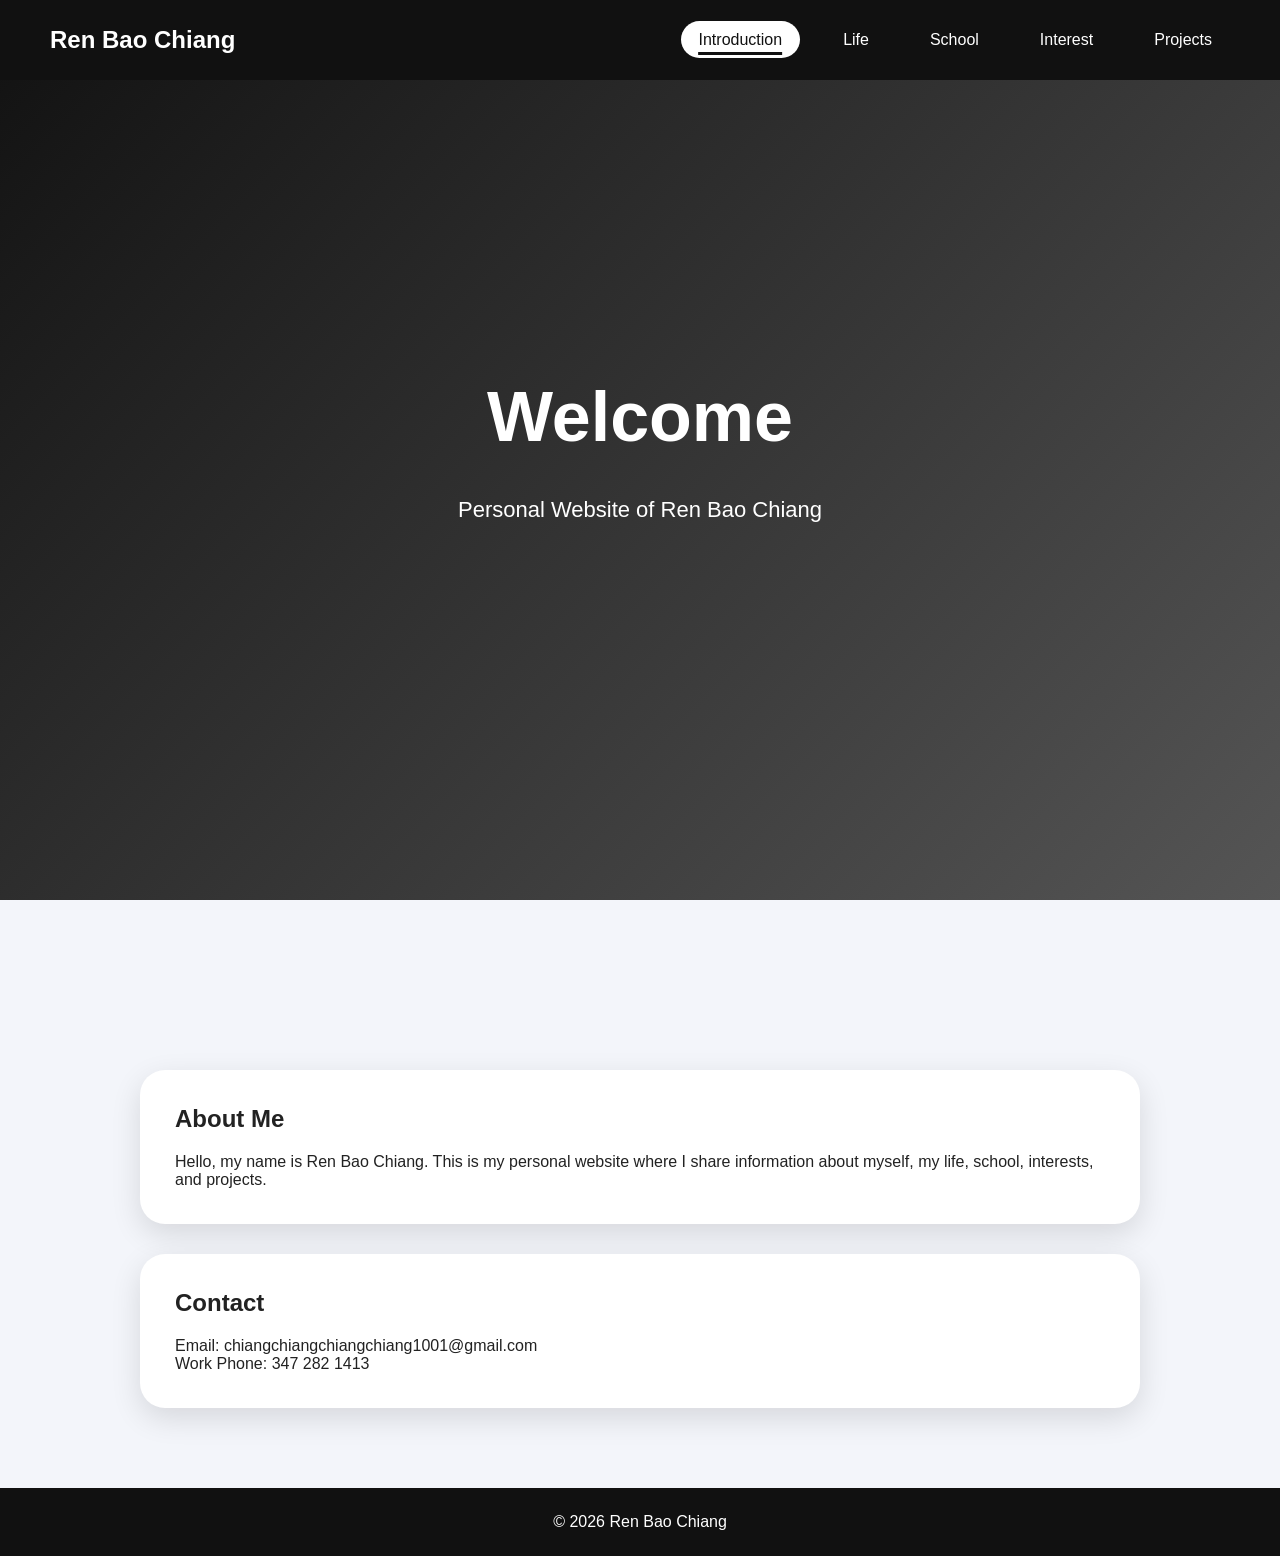
==== index.html @ df2a388d "Update index.html" ====
<!DOCTYPE html>
<html>

<head>

<title>Ren Bao Chiang</title>

<link rel="stylesheet" href="style.css">

</head>


<body>


<nav class="navbar">

<div class="logo">
Ren Bao Chiang
</div>


<ul class="nav-links">

<li>
<a class="active" href="index.html">Introduction</a>
</li>

<li>
<a href="life.html">Life</a>
</li>

<li>
<a href="school.html">School</a>
</li>

<li>
<a href="interest.html">Interest</a>
</li>

<li>
<a href="projects.html">Projects</a>
</li>


</ul>

</nav>



<section class="hero">


<h1>
Welcome
</h1>


<p>
Personal Website of Ren Bao Chiang
</p>


</section>



<div class="container">


<div class="card">

<h2>
About Me
</h2>


<p>
Hello, my name is Ren Bao Chiang.
This is my personal website where I share information about myself,
my life, school, interests, and projects.
</p>


</div>



<div class="card">

<h2>
Contact
</h2>


<p>
Email:
chiangchiangchiangchiang1001@gmail.com
</p>


<p>
Work Phone:
347 282 1413
</p>


</div>



</div>



<footer>

© 2026 Ren Bao Chiang

</footer>


</body>

</html>
---- style.css ----
* {
    margin: 0;
    padding: 0;
    box-sizing: border-box;
}


html {
    scroll-behavior: smooth;
}


body {

    font-family: Arial, Helvetica, sans-serif;

    background: #f3f5fa;

    color: #222;

    animation: fadeIn 0.6s ease;

}



@keyframes fadeIn {

    from {
        opacity:0;
        transform:translateY(20px);
    }

    to {
        opacity:1;
        transform:translateY(0);
    }

}



/* Navigation */


.navbar {

    position: fixed;

    top:0;

    width:100%;

    height:80px;

    background:#111;

    display:flex;

    justify-content:space-between;

    align-items:center;

    padding:0 50px;

    z-index:1000;

}



.logo {

    color:white;

    font-size:24px;

    font-weight:bold;

}



.nav-links {

    display:flex;

    list-style:none;

    gap:25px;

}



.nav-links a {

    color:white;

    text-decoration:none;

    padding:10px 18px;

    border-radius:25px;

    transition:0.3s;

    position:relative;

}



/* underline effect */

.nav-links a::after {

    content:"";

    position:absolute;

    left:50%;

    bottom:3px;

    width:0;

    height:3px;

    background:white;

    transition:.3s;

    transform:translateX(-50%);

}


.nav-links a:hover::after {

    width:70%;

}


.nav-links a:hover {

    transform:translateY(-3px);

}



/* current page */


.nav-links .active {

    background:white;

    color:#111;

}



.nav-links .active::after {

    width:70%;

    background:#111;

}



/* Main content */


.container {

    max-width:1000px;

    margin:auto;

    padding-top:140px;

    padding-bottom:80px;

}



.hero {

    min-height:100vh;

    display:flex;

    flex-direction:column;

    justify-content:center;

    align-items:center;

    text-align:center;

    background:linear-gradient(135deg,#111,#555);

    color:white;

    padding:40px;

}



.hero h1 {

    font-size:70px;

}



.hero p {

    margin-top:20px;

    font-size:22px;

}



.card {

    background:white;

    padding:35px;

    border-radius:25px;

    margin-top:30px;

    box-shadow:0 10px 30px rgba(0,0,0,.12);

    transition:.35s;

}



.card:hover {

    transform:scale(1.06);

    box-shadow:0 20px 45px rgba(0,0,0,.2);

}



h1,h2 {

    margin-bottom:20px;

}


footer {

    background:#111;

    color:white;

    padding:25px;

    text-align:center;

}
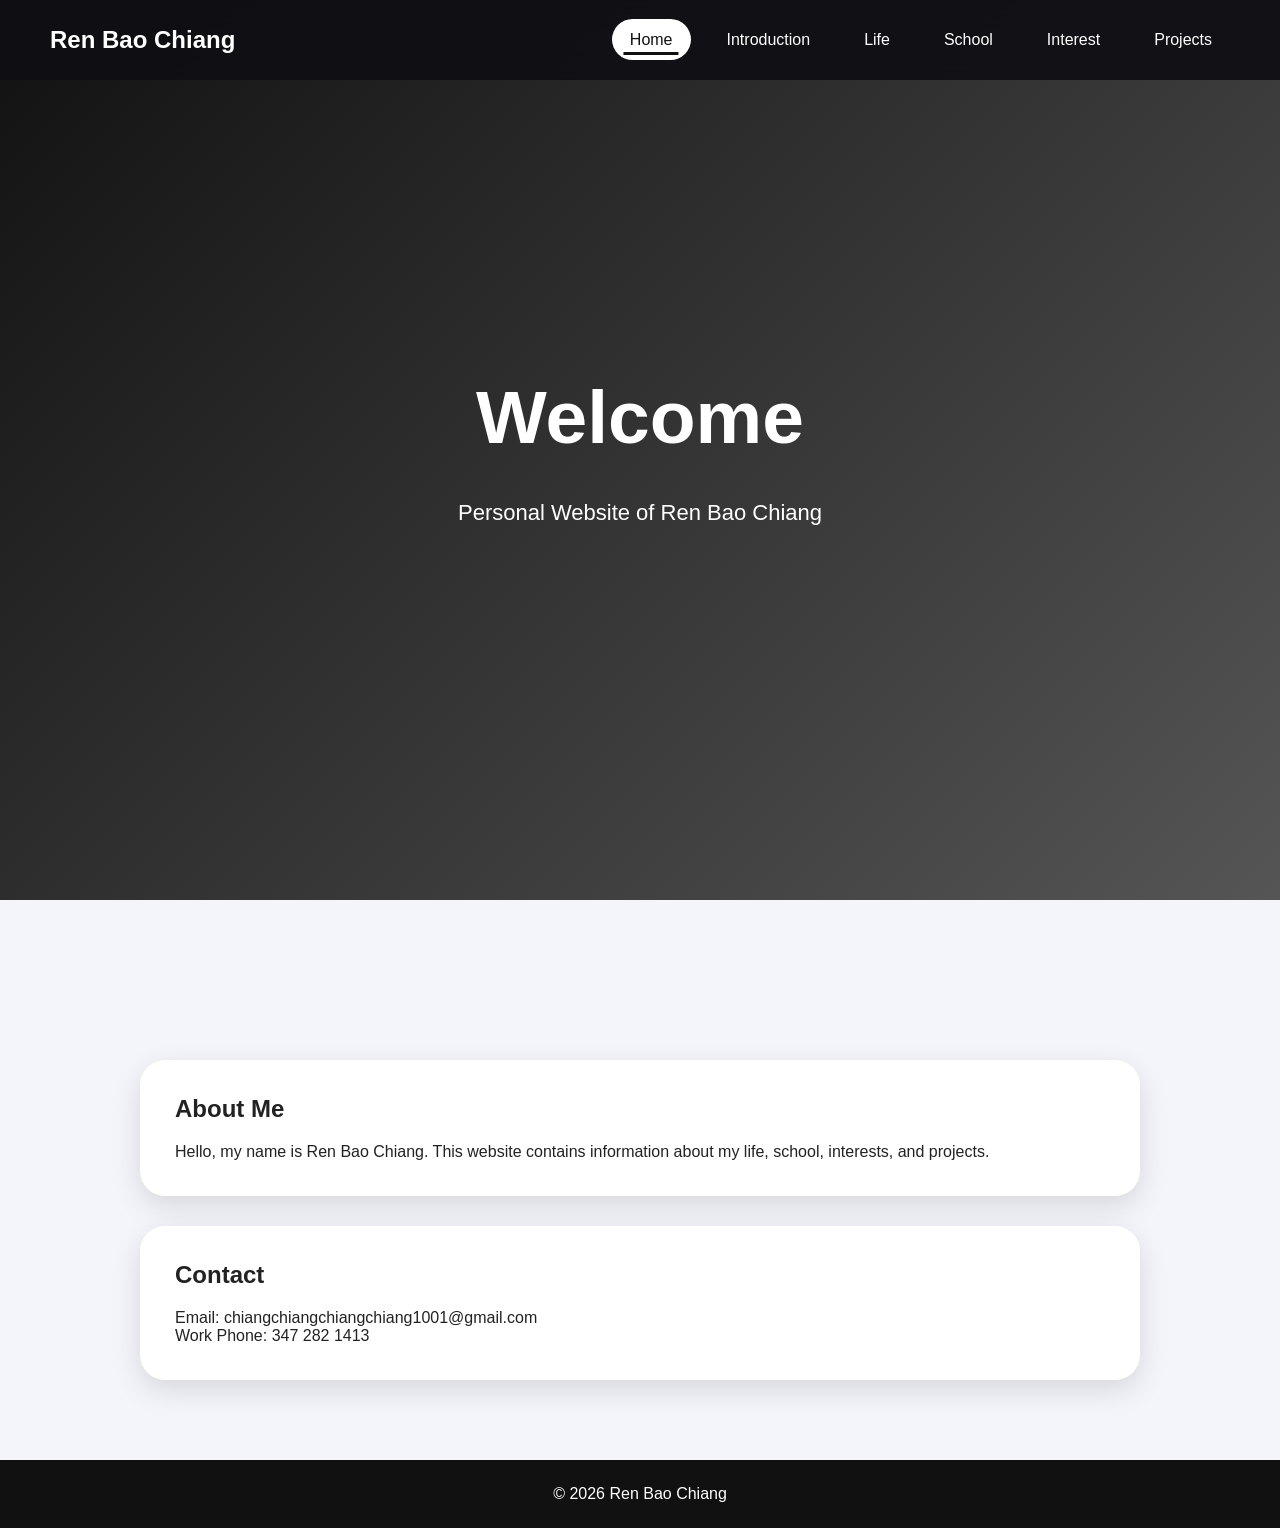
==== commit 6af4a9d6: "Update index.html" ====
--- a/index.html
+++ b/index.html
@@ -15,37 +15,67 @@
 
 <nav class="navbar">
 
+
 <div class="logo">
+
+<a href="index.html">
 Ren Bao Chiang
+</a>
+
 </div>
+
 
 
 <ul class="nav-links">
 
+
 <li>
-<a class="active" href="index.html">Introduction</a>
+<a class="active" href="index.html">
+Home
+</a>
 </li>
 
+
 <li>
-<a href="life.html">Life</a>
+<a href="introduction.html">
+Introduction
+</a>
 </li>
 
+
 <li>
-<a href="school.html">School</a>
+<a href="life.html">
+Life
+</a>
 </li>
 
+
 <li>
-<a href="interest.html">Interest</a>
+<a href="school.html">
+School
+</a>
 </li>
 
+
 <li>
-<a href="projects.html">Projects</a>
+<a href="interest.html">
+Interest
+</a>
+</li>
+
+
+<li>
+<a href="projects.html">
+Projects
+</a>
 </li>
 
 
 </ul>
 
+
 </nav>
+
 
 
 
@@ -71,6 +101,7 @@
 
 <div class="card">
 
+
 <h2>
 About Me
 </h2>
@@ -78,8 +109,8 @@
 
 <p>
 Hello, my name is Ren Bao Chiang.
-This is my personal website where I share information about myself,
-my life, school, interests, and projects.
+This website contains information about my life,
+school, interests, and projects.
 </p>
 
 
@@ -88,6 +119,7 @@
 
 
 <div class="card">
+
 
 <h2>
 Contact
--- a/style.css
+++ b/style.css
@@ -11,20 +11,15 @@
 
 
 body {
-
     font-family: Arial, Helvetica, sans-serif;
-
     background: #f3f5fa;
-
     color: #222;
 
-    animation: fadeIn 0.6s ease;
-
-}
-
-
-
-@keyframes fadeIn {
+    animation: pageFade 0.6s ease;
+}
+
+
+@keyframes pageFade {
 
     from {
         opacity:0;
@@ -40,7 +35,7 @@
 
 
 
-/* Navigation */
+/* NAVIGATION */
 
 
 .navbar {
@@ -48,234 +43,252 @@
     position: fixed;
 
     top:0;
-
     width:100%;
 
     height:80px;
 
+    background:rgba(15,15,20,0.92);
+
+    display:flex;
+
+    justify-content:space-between;
+
+    align-items:center;
+
+    padding:0 50px;
+
+    z-index:1000;
+
+    backdrop-filter:blur(12px);
+
+}
+
+
+
+.logo a {
+
+    color:white;
+
+    text-decoration:none;
+
+    font-size:24px;
+
+    font-weight:bold;
+
+    transition:.3s;
+
+}
+
+
+
+.logo a:hover {
+
+    letter-spacing:2px;
+
+}
+
+
+
+.nav-links {
+
+    display:flex;
+
+    list-style:none;
+
+    gap:18px;
+
+}
+
+
+
+.nav-links a {
+
+    color:white;
+
+    text-decoration:none;
+
+    padding:12px 18px;
+
+    border-radius:25px;
+
+    position:relative;
+
+    transition:.3s;
+
+}
+
+
+
+.nav-links a::after {
+
+    content:"";
+
+    position:absolute;
+
+    bottom:5px;
+
+    left:50%;
+
+    width:0;
+
+    height:3px;
+
+    background:white;
+
+    transform:translateX(-50%);
+
+    transition:.3s;
+
+}
+
+
+
+.nav-links a:hover::after {
+
+    width:70%;
+
+}
+
+
+
+.nav-links a:hover {
+
+    transform:translateY(-4px);
+
+}
+
+
+
+/* CURRENT PAGE */
+
+
+.nav-links .active {
+
+    background:white;
+
+    color:#111;
+
+}
+
+
+
+.nav-links .active::after {
+
     background:#111;
 
+    width:70%;
+
+}
+
+
+
+/* CONTENT */
+
+
+.hero {
+
+    height:100vh;
+
     display:flex;
 
-    justify-content:space-between;
+    flex-direction:column;
+
+    justify-content:center;
 
     align-items:center;
 
-    padding:0 50px;
-
-    z-index:1000;
-
-}
-
-
-
-.logo {
-
-    color:white;
-
-    font-size:24px;
-
-    font-weight:bold;
-
-}
-
-
-
-.nav-links {
-
-    display:flex;
-
-    list-style:none;
-
-    gap:25px;
-
-}
-
-
-
-.nav-links a {
-
-    color:white;
-
-    text-decoration:none;
-
-    padding:10px 18px;
+    text-align:center;
+
+    background:linear-gradient(135deg,#111,#555);
+
+    color:white;
+
+    padding:30px;
+
+}
+
+
+
+.hero h1 {
+
+    font-size:75px;
+
+}
+
+
+
+.hero p {
+
+    font-size:22px;
+
+    margin-top:20px;
+
+}
+
+
+
+.container {
+
+    max-width:1000px;
+
+    margin:auto;
+
+    padding-top:130px;
+
+    padding-bottom:80px;
+
+}
+
+
+
+.card {
+
+    background:white;
+
+    padding:35px;
+
+    margin-top:30px;
 
     border-radius:25px;
 
-    transition:0.3s;
-
-    position:relative;
-
-}
-
-
-
-/* underline effect */
-
-.nav-links a::after {
-
-    content:"";
-
-    position:absolute;
-
-    left:50%;
-
-    bottom:3px;
-
-    width:0;
-
-    height:3px;
-
-    background:white;
-
-    transition:.3s;
-
-    transform:translateX(-50%);
-
-}
-
-
-.nav-links a:hover::after {
-
-    width:70%;
-
-}
-
-
-.nav-links a:hover {
-
-    transform:translateY(-3px);
-
-}
-
-
-
-/* current page */
-
-
-.nav-links .active {
-
-    background:white;
-
-    color:#111;
-
-}
-
-
-
-.nav-links .active::after {
-
-    width:70%;
+    box-shadow:
+
+    0 10px 30px rgba(0,0,0,.12);
+
+    transition:.35s;
+
+}
+
+
+
+.card:hover {
+
+    transform:scale(1.06);
+
+    box-shadow:
+
+    0 25px 50px rgba(0,0,0,.25);
+
+}
+
+
+
+h1,h2 {
+
+    margin-bottom:20px;
+
+}
+
+
+
+footer {
 
     background:#111;
 
-}
-
-
-
-/* Main content */
-
-
-.container {
-
-    max-width:1000px;
-
-    margin:auto;
-
-    padding-top:140px;
-
-    padding-bottom:80px;
-
-}
-
-
-
-.hero {
-
-    min-height:100vh;
-
-    display:flex;
-
-    flex-direction:column;
-
-    justify-content:center;
-
-    align-items:center;
+    color:white;
 
     text-align:center;
 
-    background:linear-gradient(135deg,#111,#555);
-
-    color:white;
-
-    padding:40px;
-
-}
-
-
-
-.hero h1 {
-
-    font-size:70px;
-
-}
-
-
-
-.hero p {
-
-    margin-top:20px;
-
-    font-size:22px;
-
-}
-
-
-
-.card {
-
-    background:white;
-
-    padding:35px;
-
-    border-radius:25px;
-
-    margin-top:30px;
-
-    box-shadow:0 10px 30px rgba(0,0,0,.12);
-
-    transition:.35s;
-
-}
-
-
-
-.card:hover {
-
-    transform:scale(1.06);
-
-    box-shadow:0 20px 45px rgba(0,0,0,.2);
-
-}
-
-
-
-h1,h2 {
-
-    margin-bottom:20px;
-
-}
-
-
-footer {
-
-    background:#111;
-
-    color:white;
-
     padding:25px;
 
-    text-align:center;
-
-}
+}
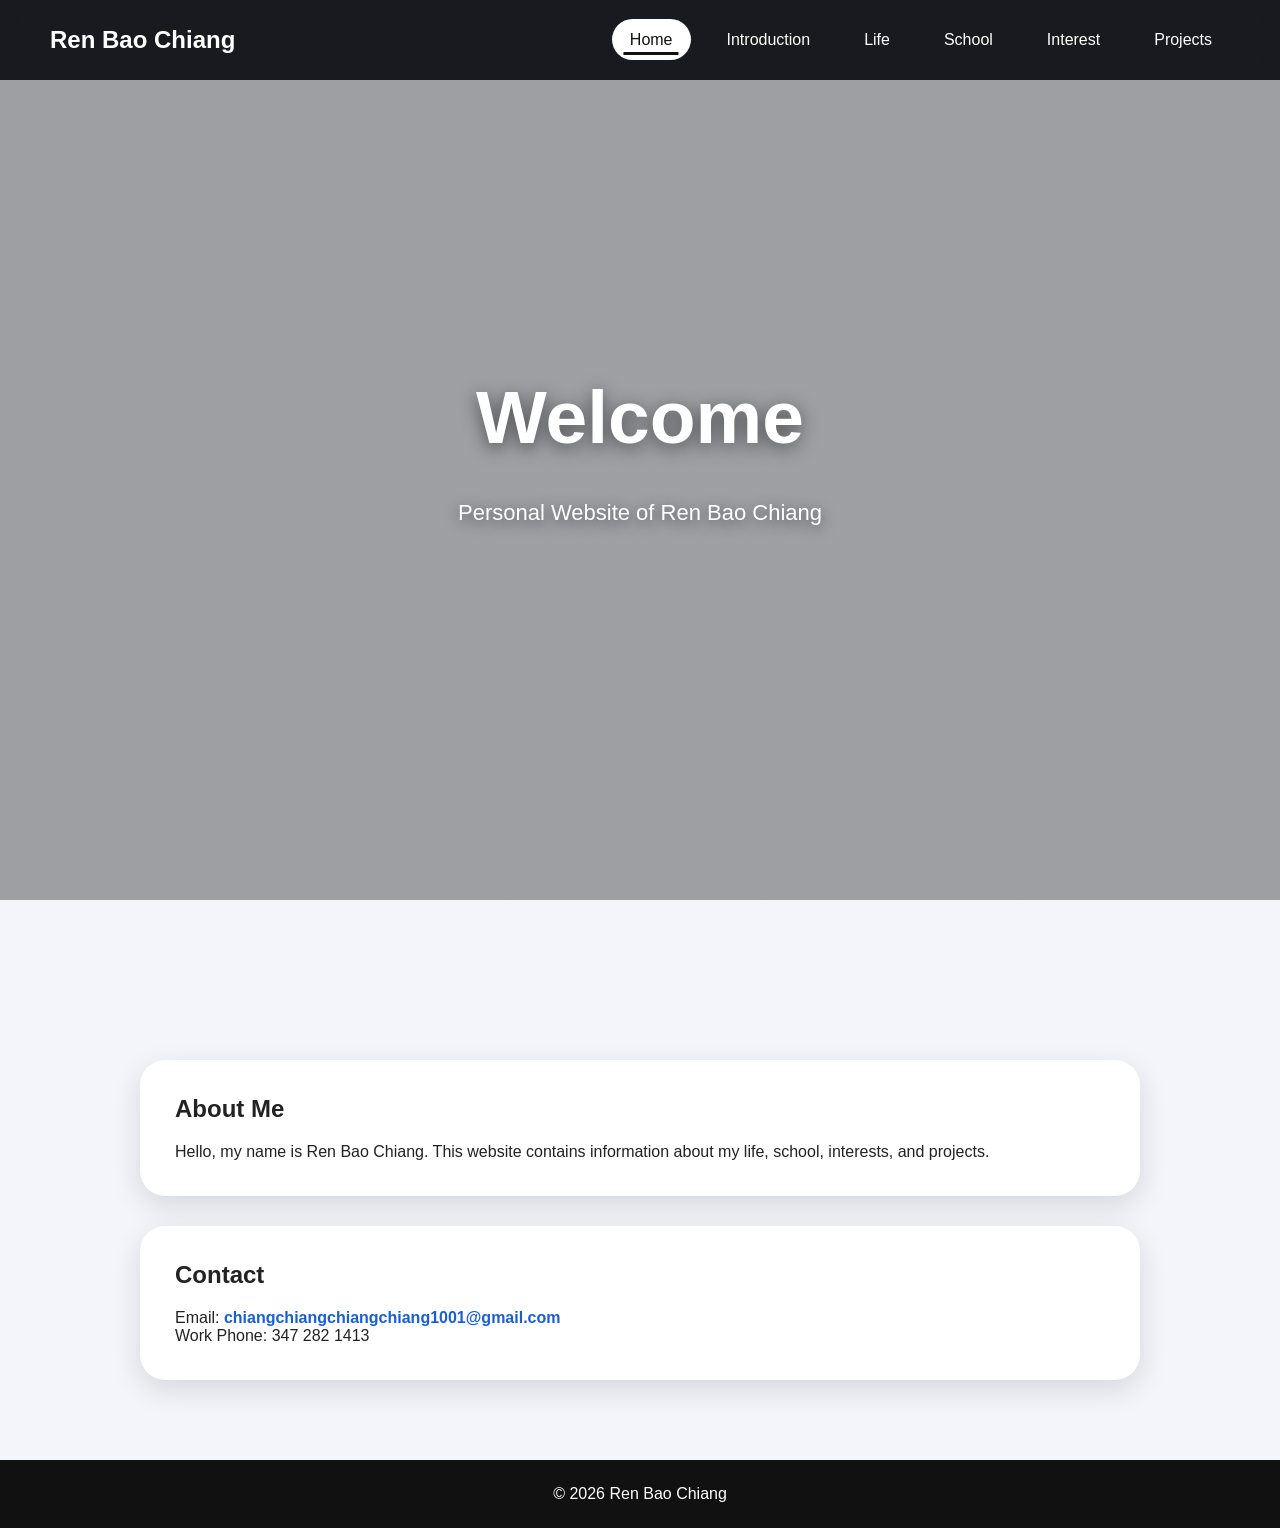
==== commit d05b1629: "Update index.html" ====
--- a/index.html
+++ b/index.html
@@ -10,7 +10,7 @@
 </head>
 
 
-<body>
+<body class="home">
 
 
 <nav class="navbar">
@@ -128,7 +128,9 @@
 
 <p>
 Email:
+<a class="email-link" href="https://mail.google.com/mail/?view=cm&fs=1&to=chiangchiangchiangchiang1001@gmail.com&su=Hello%20Ren%20Bao%20Chiang&body=Hi%20Ren%20Bao%20Chiang," target="_blank">
 chiangchiangchiangchiang1001@gmail.com
+</a>
 </p>
 
 
@@ -148,7 +150,7 @@
 
 <footer>
 
-© 2026 Ren Bao Chiang
+&copy; 2026 Ren Bao Chiang
 
 </footer>
 
--- a/style.css
+++ b/style.css
@@ -208,11 +208,28 @@
 }
 
 
+.home .hero {
+
+    background-image:
+    linear-gradient(rgba(0,0,0,.35), rgba(0,0,0,.35)),
+    url("backgrounder.jpg");
+
+    background-size:cover;
+
+    background-position:center;
+
+    background-repeat:no-repeat;
+
+}
+
+
 
 .hero h1 {
 
     font-size:75px;
 
+    text-shadow:0 4px 18px rgba(0,0,0,.55);
+
 }
 
 
@@ -223,6 +240,8 @@
 
     margin-top:20px;
 
+    text-shadow:0 3px 14px rgba(0,0,0,.55);
+
 }
 
 
@@ -281,6 +300,26 @@
 
 
 
+.email-link {
+
+    color:#1a5fd0;
+
+    font-weight:bold;
+
+    text-decoration:none;
+
+}
+
+
+
+.email-link:hover {
+
+    text-decoration:underline;
+
+}
+
+
+
 footer {
 
     background:#111;
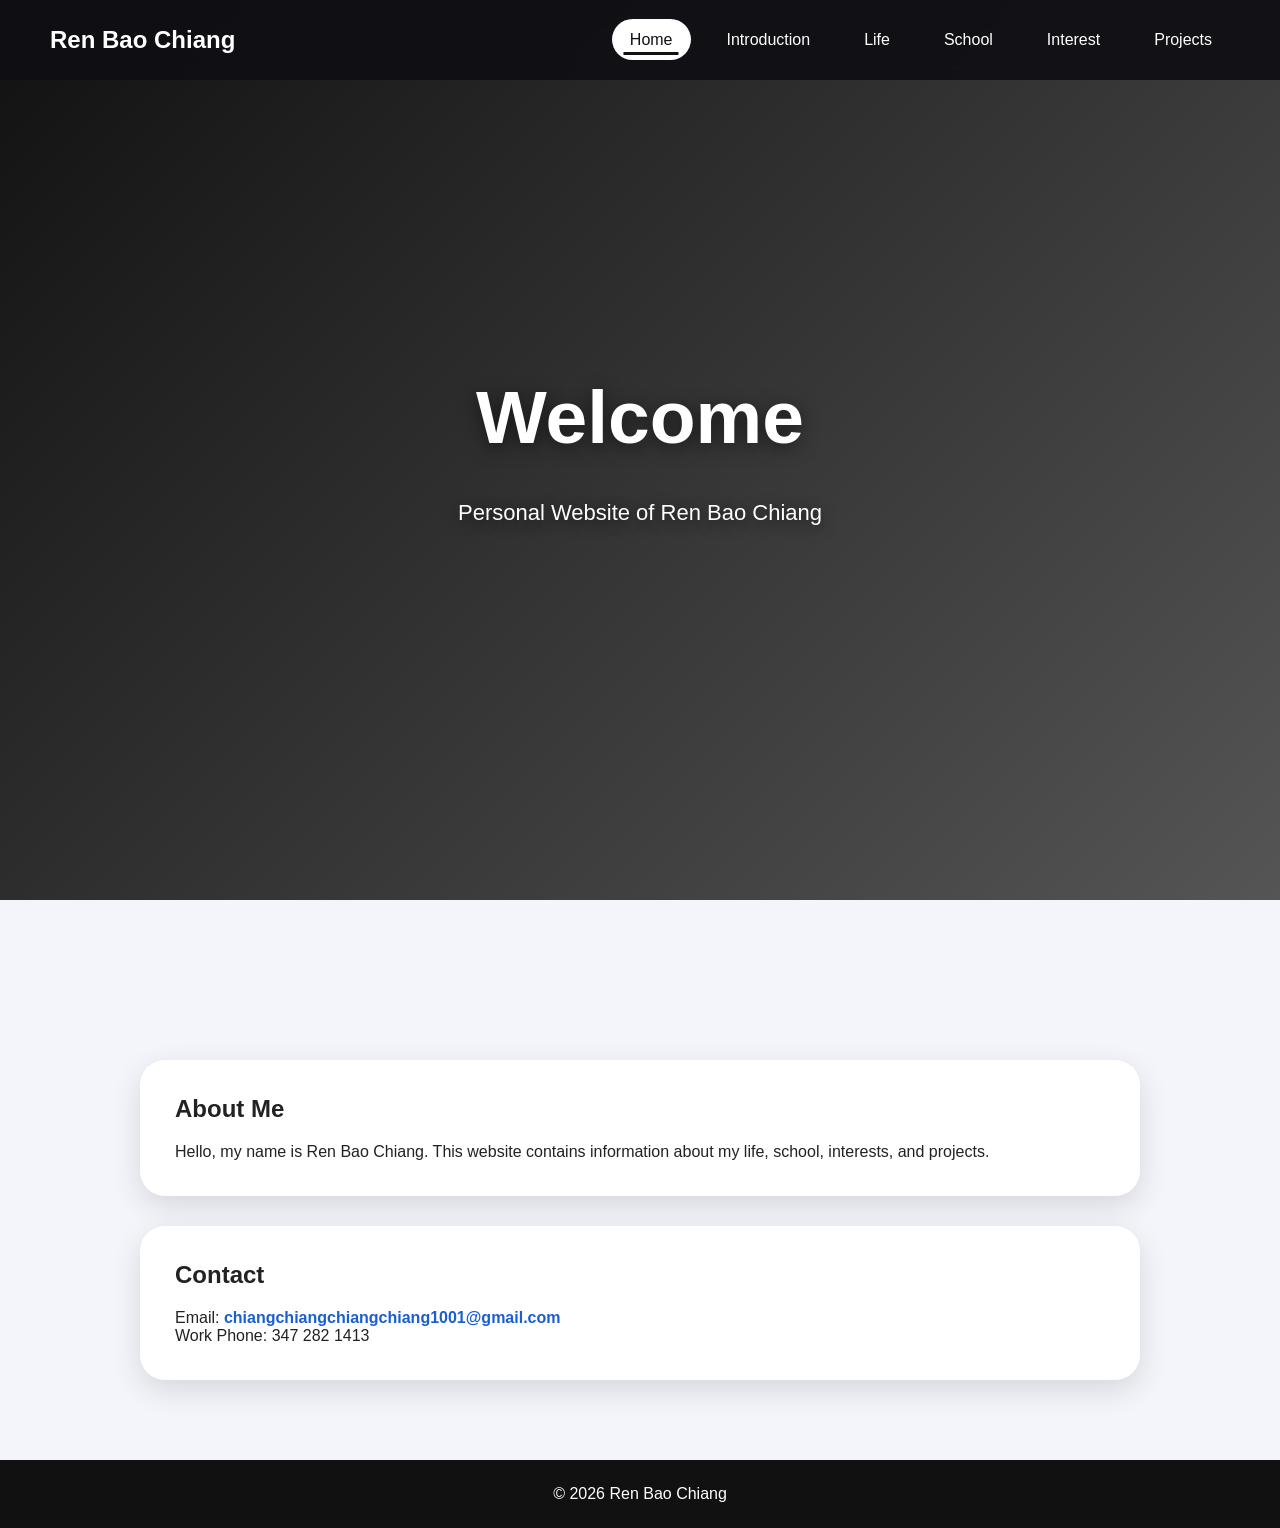
==== commit 226eb493: "Update index.html" ====
--- a/index.html
+++ b/index.html
@@ -1,160 +1,36 @@
 <!DOCTYPE html>
 <html>
-
 <head>
-
 <title>Ren Bao Chiang</title>
-
 <link rel="stylesheet" href="style.css">
-
 </head>
-
-
-<body class="home">
-
-
+<body>
 <nav class="navbar">
-
-
-<div class="logo">
-
-<a href="index.html">
-Ren Bao Chiang
-</a>
-
+<div class="logo"><a href="index.html">Ren Bao Chiang</a></div>
+<ul class="nav-links">
+<li><a class="active" href="index.html">Home</a></li>
+<li><a href="introduction.html">Introduction</a></li>
+<li><a href="life.html">Life</a></li>
+<li><a href="school.html">School</a></li>
+<li><a href="interest.html">Interest</a></li>
+<li><a href="projects.html">Projects</a></li>
+</ul>
+</nav>
+<section class="hero">
+<h1>Welcome</h1>
+<p>Personal Website of Ren Bao Chiang</p>
+</section>
+<div class="container">
+<div class="card">
+<h2>About Me</h2>
+<p>Hello, my name is Ren Bao Chiang. This website contains information about my life, school, interests, and projects.</p>
 </div>
-
-
-
-<ul class="nav-links">
-
-
-<li>
-<a class="active" href="index.html">
-Home
-</a>
-</li>
-
-
-<li>
-<a href="introduction.html">
-Introduction
-</a>
-</li>
-
-
-<li>
-<a href="life.html">
-Life
-</a>
-</li>
-
-
-<li>
-<a href="school.html">
-School
-</a>
-</li>
-
-
-<li>
-<a href="interest.html">
-Interest
-</a>
-</li>
-
-
-<li>
-<a href="projects.html">
-Projects
-</a>
-</li>
-
-
-</ul>
-
-
-</nav>
-
-
-
-
-<section class="hero">
-
-
-<h1>
-Welcome
-</h1>
-
-
-<p>
-Personal Website of Ren Bao Chiang
-</p>
-
-
-</section>
-
-
-
-<div class="container">
-
-
 <div class="card">
-
-
-<h2>
-About Me
-</h2>
-
-
-<p>
-Hello, my name is Ren Bao Chiang.
-This website contains information about my life,
-school, interests, and projects.
-</p>
-
-
+<h2>Contact</h2>
+<p>Email: <a class="email-link" href="https://mail.google.com/mail/?view=cm&fs=1&to=chiangchiangchiangchiang1001@gmail.com&su=Hello%20Ren%20Bao%20Chiang&body=Hi%20Ren%20Bao%20Chiang," target="_blank">chiangchiangchiangchiang1001@gmail.com</a></p>
+<p>Work Phone: 347 282 1413</p>
 </div>
-
-
-
-<div class="card">
-
-
-<h2>
-Contact
-</h2>
-
-
-<p>
-Email:
-<a class="email-link" href="https://mail.google.com/mail/?view=cm&fs=1&to=chiangchiangchiangchiang1001@gmail.com&su=Hello%20Ren%20Bao%20Chiang&body=Hi%20Ren%20Bao%20Chiang," target="_blank">
-chiangchiangchiangchiang1001@gmail.com
-</a>
-</p>
-
-
-<p>
-Work Phone:
-347 282 1413
-</p>
-
-
 </div>
-
-
-
-</div>
-
-
-
-<footer>
-
-&copy; 2026 Ren Bao Chiang
-
-</footer>
-
-
+<footer>&copy; 2026 Ren Bao Chiang</footer>
 </body>
-
 </html>
--- a/style.css
+++ b/style.css
@@ -1,333 +1,25 @@
-* {
-    margin: 0;
-    padding: 0;
-    box-sizing: border-box;
-}
-
-
-html {
-    scroll-behavior: smooth;
-}
-
-
-body {
-    font-family: Arial, Helvetica, sans-serif;
-    background: #f3f5fa;
-    color: #222;
-
-    animation: pageFade 0.6s ease;
-}
-
-
-@keyframes pageFade {
-
-    from {
-        opacity:0;
-        transform:translateY(20px);
-    }
-
-    to {
-        opacity:1;
-        transform:translateY(0);
-    }
-
-}
-
-
-
-/* NAVIGATION */
-
-
-.navbar {
-
-    position: fixed;
-
-    top:0;
-    width:100%;
-
-    height:80px;
-
-    background:rgba(15,15,20,0.92);
-
-    display:flex;
-
-    justify-content:space-between;
-
-    align-items:center;
-
-    padding:0 50px;
-
-    z-index:1000;
-
-    backdrop-filter:blur(12px);
-
-}
-
-
-
-.logo a {
-
-    color:white;
-
-    text-decoration:none;
-
-    font-size:24px;
-
-    font-weight:bold;
-
-    transition:.3s;
-
-}
-
-
-
-.logo a:hover {
-
-    letter-spacing:2px;
-
-}
-
-
-
-.nav-links {
-
-    display:flex;
-
-    list-style:none;
-
-    gap:18px;
-
-}
-
-
-
-.nav-links a {
-
-    color:white;
-
-    text-decoration:none;
-
-    padding:12px 18px;
-
-    border-radius:25px;
-
-    position:relative;
-
-    transition:.3s;
-
-}
-
-
-
-.nav-links a::after {
-
-    content:"";
-
-    position:absolute;
-
-    bottom:5px;
-
-    left:50%;
-
-    width:0;
-
-    height:3px;
-
-    background:white;
-
-    transform:translateX(-50%);
-
-    transition:.3s;
-
-}
-
-
-
-.nav-links a:hover::after {
-
-    width:70%;
-
-}
-
-
-
-.nav-links a:hover {
-
-    transform:translateY(-4px);
-
-}
-
-
-
-/* CURRENT PAGE */
-
-
-.nav-links .active {
-
-    background:white;
-
-    color:#111;
-
-}
-
-
-
-.nav-links .active::after {
-
-    background:#111;
-
-    width:70%;
-
-}
-
-
-
-/* CONTENT */
-
-
-.hero {
-
-    height:100vh;
-
-    display:flex;
-
-    flex-direction:column;
-
-    justify-content:center;
-
-    align-items:center;
-
-    text-align:center;
-
-    background:linear-gradient(135deg,#111,#555);
-
-    color:white;
-
-    padding:30px;
-
-}
-
-
-.home .hero {
-
-    background-image:
-    linear-gradient(rgba(0,0,0,.35), rgba(0,0,0,.35)),
-    url("backgrounder.jpg");
-
-    background-size:cover;
-
-    background-position:center;
-
-    background-repeat:no-repeat;
-
-}
-
-
-
-.hero h1 {
-
-    font-size:75px;
-
-    text-shadow:0 4px 18px rgba(0,0,0,.55);
-
-}
-
-
-
-.hero p {
-
-    font-size:22px;
-
-    margin-top:20px;
-
-    text-shadow:0 3px 14px rgba(0,0,0,.55);
-
-}
-
-
-
-.container {
-
-    max-width:1000px;
-
-    margin:auto;
-
-    padding-top:130px;
-
-    padding-bottom:80px;
-
-}
-
-
-
-.card {
-
-    background:white;
-
-    padding:35px;
-
-    margin-top:30px;
-
-    border-radius:25px;
-
-    box-shadow:
-
-    0 10px 30px rgba(0,0,0,.12);
-
-    transition:.35s;
-
-}
-
-
-
-.card:hover {
-
-    transform:scale(1.06);
-
-    box-shadow:
-
-    0 25px 50px rgba(0,0,0,.25);
-
-}
-
-
-
-h1,h2 {
-
-    margin-bottom:20px;
-
-}
-
-
-
-.email-link {
-
-    color:#1a5fd0;
-
-    font-weight:bold;
-
-    text-decoration:none;
-
-}
-
-
-
-.email-link:hover {
-
-    text-decoration:underline;
-
-}
-
-
-
-footer {
-
-    background:#111;
-
-    color:white;
-
-    text-align:center;
-
-    padding:25px;
-
-}
+*{margin:0;padding:0;box-sizing:border-box}
+html{scroll-behavior:smooth}
+body{font-family:Arial,Helvetica,sans-serif;background:#f3f5fa;color:#222;animation:pageFade .6s ease}
+@keyframes pageFade{from{opacity:0;transform:translateY(20px)}to{opacity:1;transform:translateY(0)}}
+.navbar{position:fixed;top:0;width:100%;height:80px;background:rgba(15,15,20,.92);display:flex;justify-content:space-between;align-items:center;padding:0 50px;z-index:1000;backdrop-filter:blur(12px)}
+.logo a{color:white;text-decoration:none;font-size:24px;font-weight:bold;transition:.3s}
+.logo a:hover{letter-spacing:2px}
+.nav-links{display:flex;list-style:none;gap:18px}
+.nav-links a{color:white;text-decoration:none;padding:12px 18px;border-radius:25px;position:relative;transition:.3s}
+.nav-links a::after{content:"";position:absolute;bottom:5px;left:50%;width:0;height:3px;background:white;transform:translateX(-50%);transition:.3s}
+.nav-links a:hover::after{width:70%}
+.nav-links a:hover{transform:translateY(-4px)}
+.nav-links .active{background:white;color:#111}
+.nav-links .active::after{background:#111;width:70%}
+.hero{height:100vh;display:flex;flex-direction:column;justify-content:center;align-items:center;text-align:center;background:linear-gradient(135deg,#111,#555);color:white;padding:30px}
+.home .hero{background-image:linear-gradient(rgba(0,0,0,.35),rgba(0,0,0,.35)),url("backgrounder.jpeg");background-size:cover;background-position:center;background-repeat:no-repeat}
+.hero h1{font-size:75px;text-shadow:0 4px 18px rgba(0,0,0,.55)}
+.hero p{font-size:22px;margin-top:20px;text-shadow:0 3px 14px rgba(0,0,0,.55)}
+.container{max-width:1000px;margin:auto;padding-top:130px;padding-bottom:80px}
+.card{background:white;padding:35px;margin-top:30px;border-radius:25px;box-shadow:0 10px 30px rgba(0,0,0,.12);transition:.35s}
+.card:hover{transform:scale(1.06);box-shadow:0 25px 50px rgba(0,0,0,.25)}
+h1,h2{margin-bottom:20px}
+.email-link{color:#1a5fd0;font-weight:bold;text-decoration:none}
+.email-link:hover{text-decoration:underline}
+footer{background:#111;color:white;text-align:center;padding:25px}
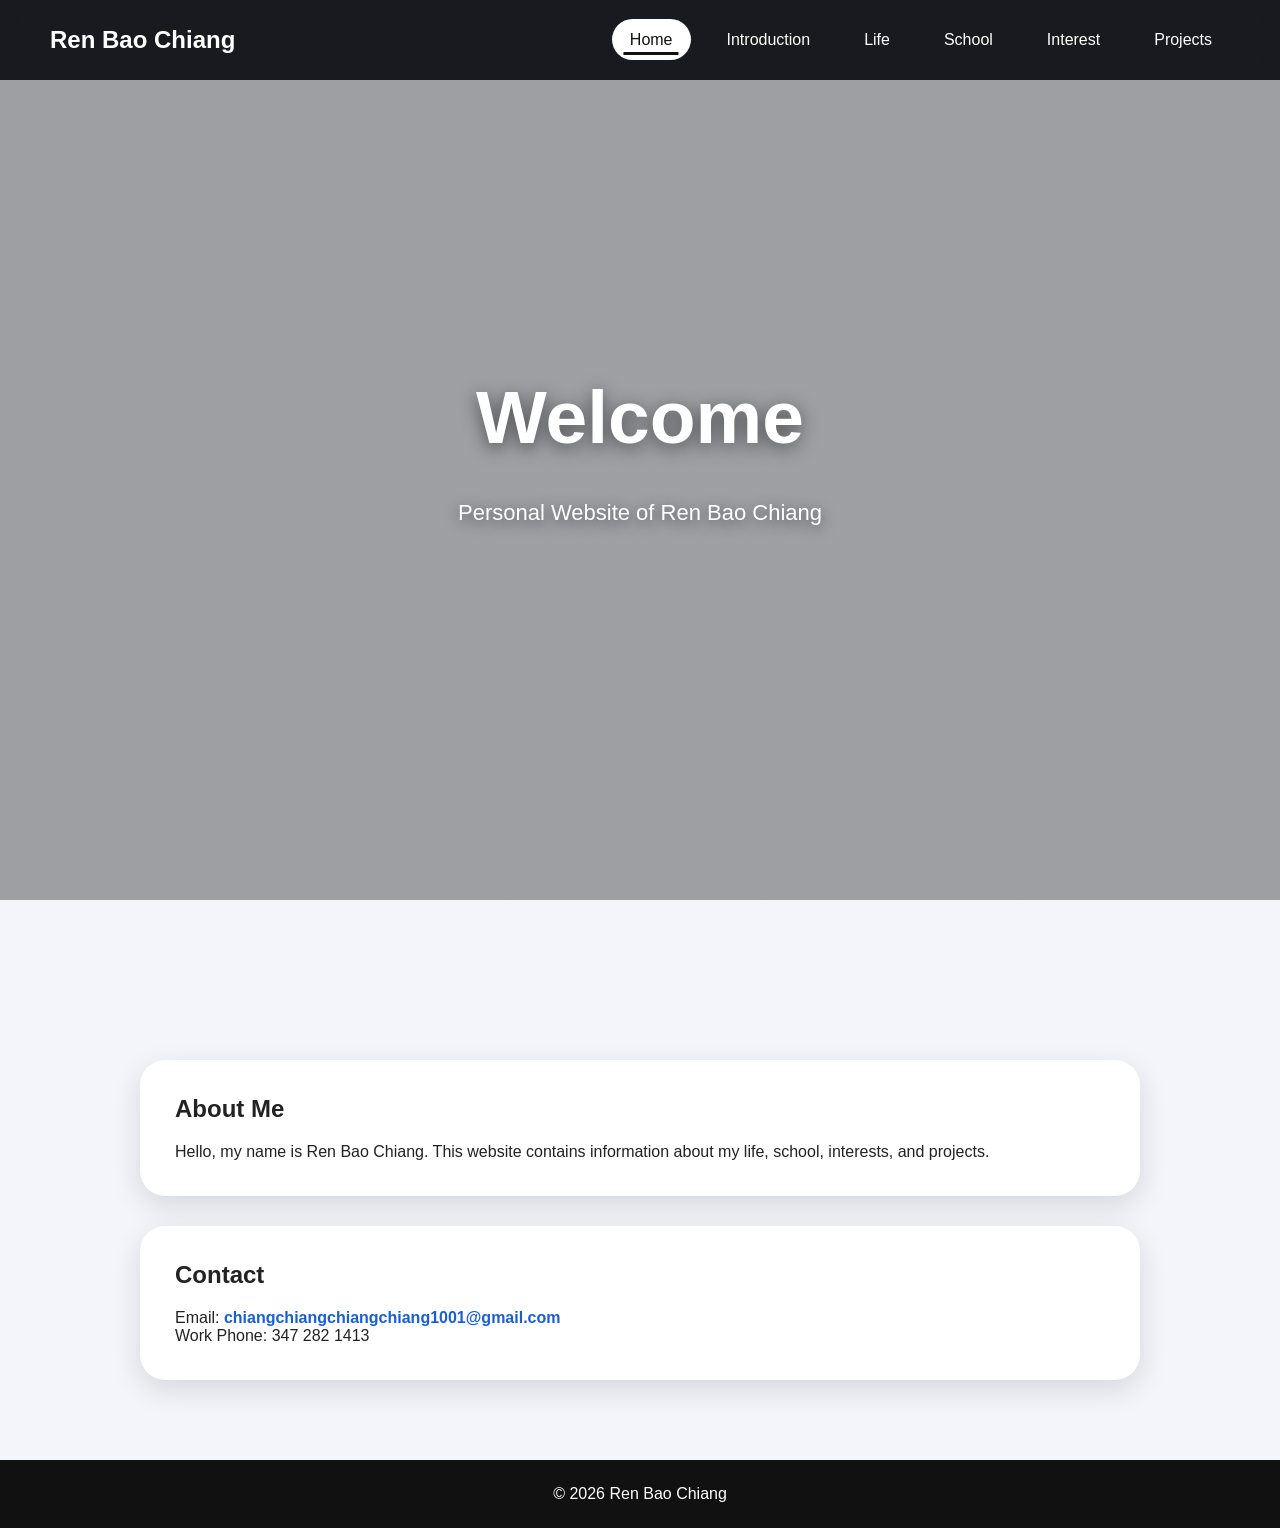
==== commit 22a31196: "Update index.html" ====
--- a/index.html
+++ b/index.html
@@ -1,36 +1,43 @@
 <!DOCTYPE html>
 <html>
 <head>
-<title>Ren Bao Chiang</title>
-<link rel="stylesheet" href="style.css">
+    <title>Ren Bao Chiang</title>
+    <link rel="stylesheet" href="style.css">
 </head>
-<body>
-<nav class="navbar">
-<div class="logo"><a href="index.html">Ren Bao Chiang</a></div>
-<ul class="nav-links">
-<li><a class="active" href="index.html">Home</a></li>
-<li><a href="introduction.html">Introduction</a></li>
-<li><a href="life.html">Life</a></li>
-<li><a href="school.html">School</a></li>
-<li><a href="interest.html">Interest</a></li>
-<li><a href="projects.html">Projects</a></li>
-</ul>
-</nav>
-<section class="hero">
-<h1>Welcome</h1>
-<p>Personal Website of Ren Bao Chiang</p>
-</section>
-<div class="container">
-<div class="card">
-<h2>About Me</h2>
-<p>Hello, my name is Ren Bao Chiang. This website contains information about my life, school, interests, and projects.</p>
-</div>
-<div class="card">
-<h2>Contact</h2>
-<p>Email: <a class="email-link" href="https://mail.google.com/mail/?view=cm&fs=1&to=chiangchiangchiangchiang1001@gmail.com&su=Hello%20Ren%20Bao%20Chiang&body=Hi%20Ren%20Bao%20Chiang," target="_blank">chiangchiangchiangchiang1001@gmail.com</a></p>
-<p>Work Phone: 347 282 1413</p>
-</div>
-</div>
-<footer>&copy; 2026 Ren Bao Chiang</footer>
+<body class="home">
+    <nav class="navbar">
+        <div class="logo">
+            <a href="index.html">Ren Bao Chiang</a>
+        </div>
+
+        <ul class="nav-links">
+            <li><a class="active" href="index.html">Home</a></li>
+            <li><a href="introduction.html">Introduction</a></li>
+            <li><a href="life.html">Life</a></li>
+            <li><a href="school.html">School</a></li>
+            <li><a href="interest.html">Interest</a></li>
+            <li><a href="projects.html">Projects</a></li>
+        </ul>
+    </nav>
+
+    <section class="hero">
+        <h1>Welcome</h1>
+        <p>Personal Website of Ren Bao Chiang</p>
+    </section>
+
+    <div class="container">
+        <div class="card">
+            <h2>About Me</h2>
+            <p>Hello, my name is Ren Bao Chiang. This website contains information about my life, school, interests, and projects.</p>
+        </div>
+
+        <div class="card">
+            <h2>Contact</h2>
+            <p>Email: <a class="email-link" href="https://mail.google.com/mail/?view=cm&fs=1&to=chiangchiangchiangchiang1001@gmail.com&su=Hello%20Ren%20Bao%20Chiang&body=Hi%20Ren%20Bao%20Chiang," target="_blank">chiangchiangchiangchiang1001@gmail.com</a></p>
+            <p>Work Phone: 347 282 1413</p>
+        </div>
+    </div>
+
+    <footer>&copy; 2026 Ren Bao Chiang</footer>
 </body>
 </html>
--- a/style.css
+++ b/style.css
@@ -12,8 +12,7 @@
 .nav-links a:hover{transform:translateY(-4px)}
 .nav-links .active{background:white;color:#111}
 .nav-links .active::after{background:#111;width:70%}
-.hero{height:100vh;display:flex;flex-direction:column;justify-content:center;align-items:center;text-align:center;background:linear-gradient(135deg,#111,#555);color:white;padding:30px}
-.home .hero{background-image:linear-gradient(rgba(0,0,0,.35),rgba(0,0,0,.35)),url("backgrounder.jpeg");background-size:cover;background-position:center;background-repeat:no-repeat}
+.hero{height:100vh;display:flex;flex-direction:column;justify-content:center;align-items:center;text-align:center;background:linear-gradient(rgba(0,0,0,.35),rgba(0,0,0,.35)),url("backgrounder.jpeg") center/cover no-repeat;color:white;padding:30px}
 .hero h1{font-size:75px;text-shadow:0 4px 18px rgba(0,0,0,.55)}
 .hero p{font-size:22px;margin-top:20px;text-shadow:0 3px 14px rgba(0,0,0,.55)}
 .container{max-width:1000px;margin:auto;padding-top:130px;padding-bottom:80px}
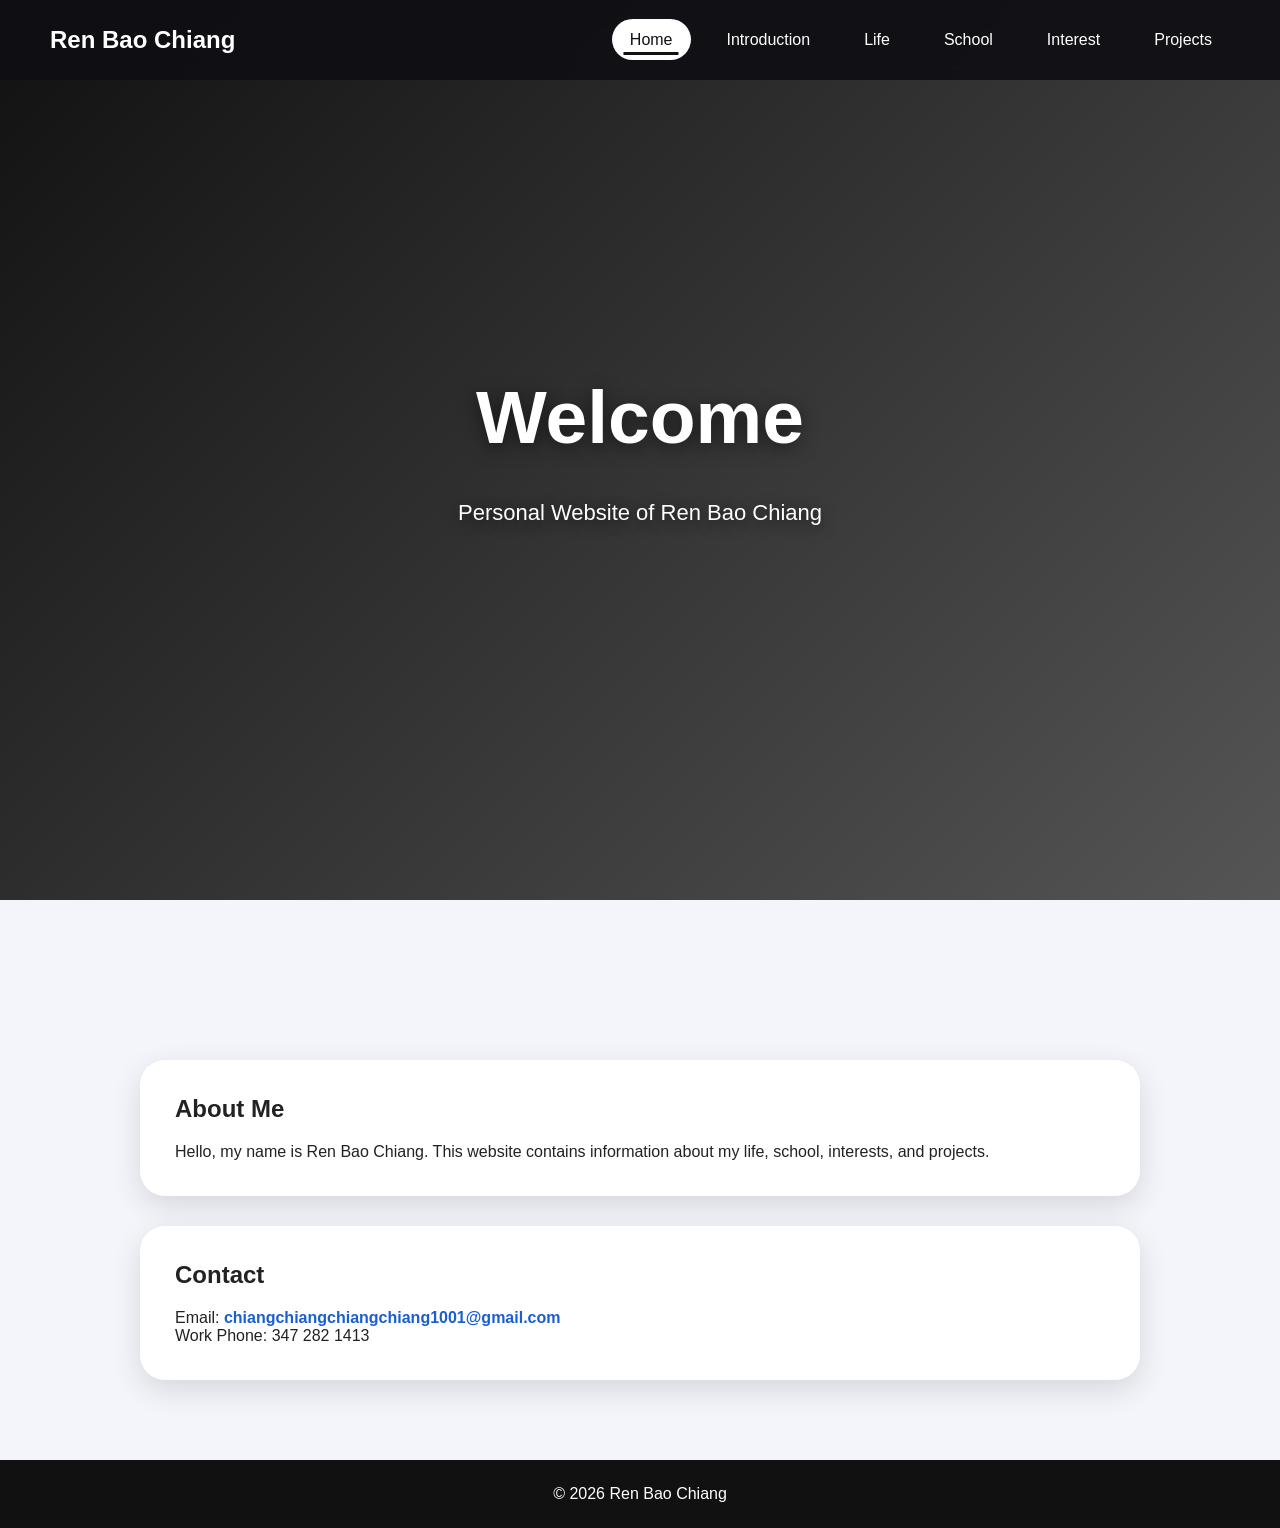
==== commit aa3261ce: "Update index.html" ====
--- a/index.html
+++ b/index.html
@@ -4,12 +4,9 @@
     <title>Ren Bao Chiang</title>
     <link rel="stylesheet" href="style.css">
 </head>
-<body class="home">
+<body>
     <nav class="navbar">
-        <div class="logo">
-            <a href="index.html">Ren Bao Chiang</a>
-        </div>
-
+        <div class="logo"><a href="index.html">Ren Bao Chiang</a></div>
         <ul class="nav-links">
             <li><a class="active" href="index.html">Home</a></li>
             <li><a href="introduction.html">Introduction</a></li>
@@ -20,7 +17,7 @@
         </ul>
     </nav>
 
-    <section class="hero">
+    <section class="hero home-hero">
         <h1>Welcome</h1>
         <p>Personal Website of Ren Bao Chiang</p>
     </section>
--- a/style.css
+++ b/style.css
@@ -1,24 +1,172 @@
-*{margin:0;padding:0;box-sizing:border-box}
-html{scroll-behavior:smooth}
-body{font-family:Arial,Helvetica,sans-serif;background:#f3f5fa;color:#222;animation:pageFade .6s ease}
-@keyframes pageFade{from{opacity:0;transform:translateY(20px)}to{opacity:1;transform:translateY(0)}}
-.navbar{position:fixed;top:0;width:100%;height:80px;background:rgba(15,15,20,.92);display:flex;justify-content:space-between;align-items:center;padding:0 50px;z-index:1000;backdrop-filter:blur(12px)}
-.logo a{color:white;text-decoration:none;font-size:24px;font-weight:bold;transition:.3s}
-.logo a:hover{letter-spacing:2px}
-.nav-links{display:flex;list-style:none;gap:18px}
-.nav-links a{color:white;text-decoration:none;padding:12px 18px;border-radius:25px;position:relative;transition:.3s}
-.nav-links a::after{content:"";position:absolute;bottom:5px;left:50%;width:0;height:3px;background:white;transform:translateX(-50%);transition:.3s}
-.nav-links a:hover::after{width:70%}
-.nav-links a:hover{transform:translateY(-4px)}
-.nav-links .active{background:white;color:#111}
-.nav-links .active::after{background:#111;width:70%}
-.hero{height:100vh;display:flex;flex-direction:column;justify-content:center;align-items:center;text-align:center;background:linear-gradient(rgba(0,0,0,.35),rgba(0,0,0,.35)),url("backgrounder.jpeg") center/cover no-repeat;color:white;padding:30px}
-.hero h1{font-size:75px;text-shadow:0 4px 18px rgba(0,0,0,.55)}
-.hero p{font-size:22px;margin-top:20px;text-shadow:0 3px 14px rgba(0,0,0,.55)}
-.container{max-width:1000px;margin:auto;padding-top:130px;padding-bottom:80px}
-.card{background:white;padding:35px;margin-top:30px;border-radius:25px;box-shadow:0 10px 30px rgba(0,0,0,.12);transition:.35s}
-.card:hover{transform:scale(1.06);box-shadow:0 25px 50px rgba(0,0,0,.25)}
-h1,h2{margin-bottom:20px}
-.email-link{color:#1a5fd0;font-weight:bold;text-decoration:none}
-.email-link:hover{text-decoration:underline}
-footer{background:#111;color:white;text-align:center;padding:25px}
+* {
+    margin: 0;
+    padding: 0;
+    box-sizing: border-box;
+}
+
+html {
+    scroll-behavior: smooth;
+}
+
+body {
+    font-family: Arial, Helvetica, sans-serif;
+    background: #f3f5fa;
+    color: #222;
+    animation: pageFade 0.6s ease;
+}
+
+@keyframes pageFade {
+    from {
+        opacity: 0;
+        transform: translateY(20px);
+    }
+
+    to {
+        opacity: 1;
+        transform: translateY(0);
+    }
+}
+
+.navbar {
+    position: fixed;
+    top: 0;
+    width: 100%;
+    height: 80px;
+    background: rgba(15, 15, 20, 0.92);
+    display: flex;
+    justify-content: space-between;
+    align-items: center;
+    padding: 0 50px;
+    z-index: 1000;
+    backdrop-filter: blur(12px);
+}
+
+.logo a {
+    color: white;
+    text-decoration: none;
+    font-size: 24px;
+    font-weight: bold;
+    transition: 0.3s;
+}
+
+.logo a:hover {
+    letter-spacing: 2px;
+}
+
+.nav-links {
+    display: flex;
+    list-style: none;
+    gap: 18px;
+}
+
+.nav-links a {
+    color: white;
+    text-decoration: none;
+    padding: 12px 18px;
+    border-radius: 25px;
+    position: relative;
+    transition: 0.3s;
+}
+
+.nav-links a::after {
+    content: "";
+    position: absolute;
+    bottom: 5px;
+    left: 50%;
+    width: 0;
+    height: 3px;
+    background: white;
+    transform: translateX(-50%);
+    transition: 0.3s;
+}
+
+.nav-links a:hover::after {
+    width: 70%;
+}
+
+.nav-links a:hover {
+    transform: translateY(-4px);
+}
+
+.nav-links .active {
+    background: white;
+    color: #111;
+}
+
+.nav-links .active::after {
+    background: #111;
+    width: 70%;
+}
+
+.hero {
+    height: 100vh;
+    display: flex;
+    flex-direction: column;
+    justify-content: center;
+    align-items: center;
+    text-align: center;
+    background: linear-gradient(135deg, #111, #555);
+    color: white;
+    padding: 30px;
+}
+
+.home .hero {
+    background-image: linear-gradient(rgba(0, 0, 0, 0.35), rgba(0, 0, 0, 0.35)), url("backgrounder.jpeg");
+    background-size: cover;
+    background-position: center;
+    background-repeat: no-repeat;
+}
+
+.hero h1 {
+    font-size: 75px;
+    text-shadow: 0 4px 18px rgba(0, 0, 0, 0.55);
+}
+
+.hero p {
+    font-size: 22px;
+    margin-top: 20px;
+    text-shadow: 0 3px 14px rgba(0, 0, 0, 0.55);
+}
+
+.container {
+    max-width: 1000px;
+    margin: auto;
+    padding-top: 130px;
+    padding-bottom: 80px;
+}
+
+.card {
+    background: white;
+    padding: 35px;
+    margin-top: 30px;
+    border-radius: 25px;
+    box-shadow: 0 10px 30px rgba(0, 0, 0, 0.12);
+    transition: 0.35s;
+}
+
+.card:hover {
+    transform: scale(1.06);
+    box-shadow: 0 25px 50px rgba(0, 0, 0, 0.25);
+}
+
+h1,
+h2 {
+    margin-bottom: 20px;
+}
+
+.email-link {
+    color: #1a5fd0;
+    font-weight: bold;
+    text-decoration: none;
+}
+
+.email-link:hover {
+    text-decoration: underline;
+}
+
+footer {
+    background: #111;
+    color: white;
+    text-align: center;
+    padding: 25px;
+}
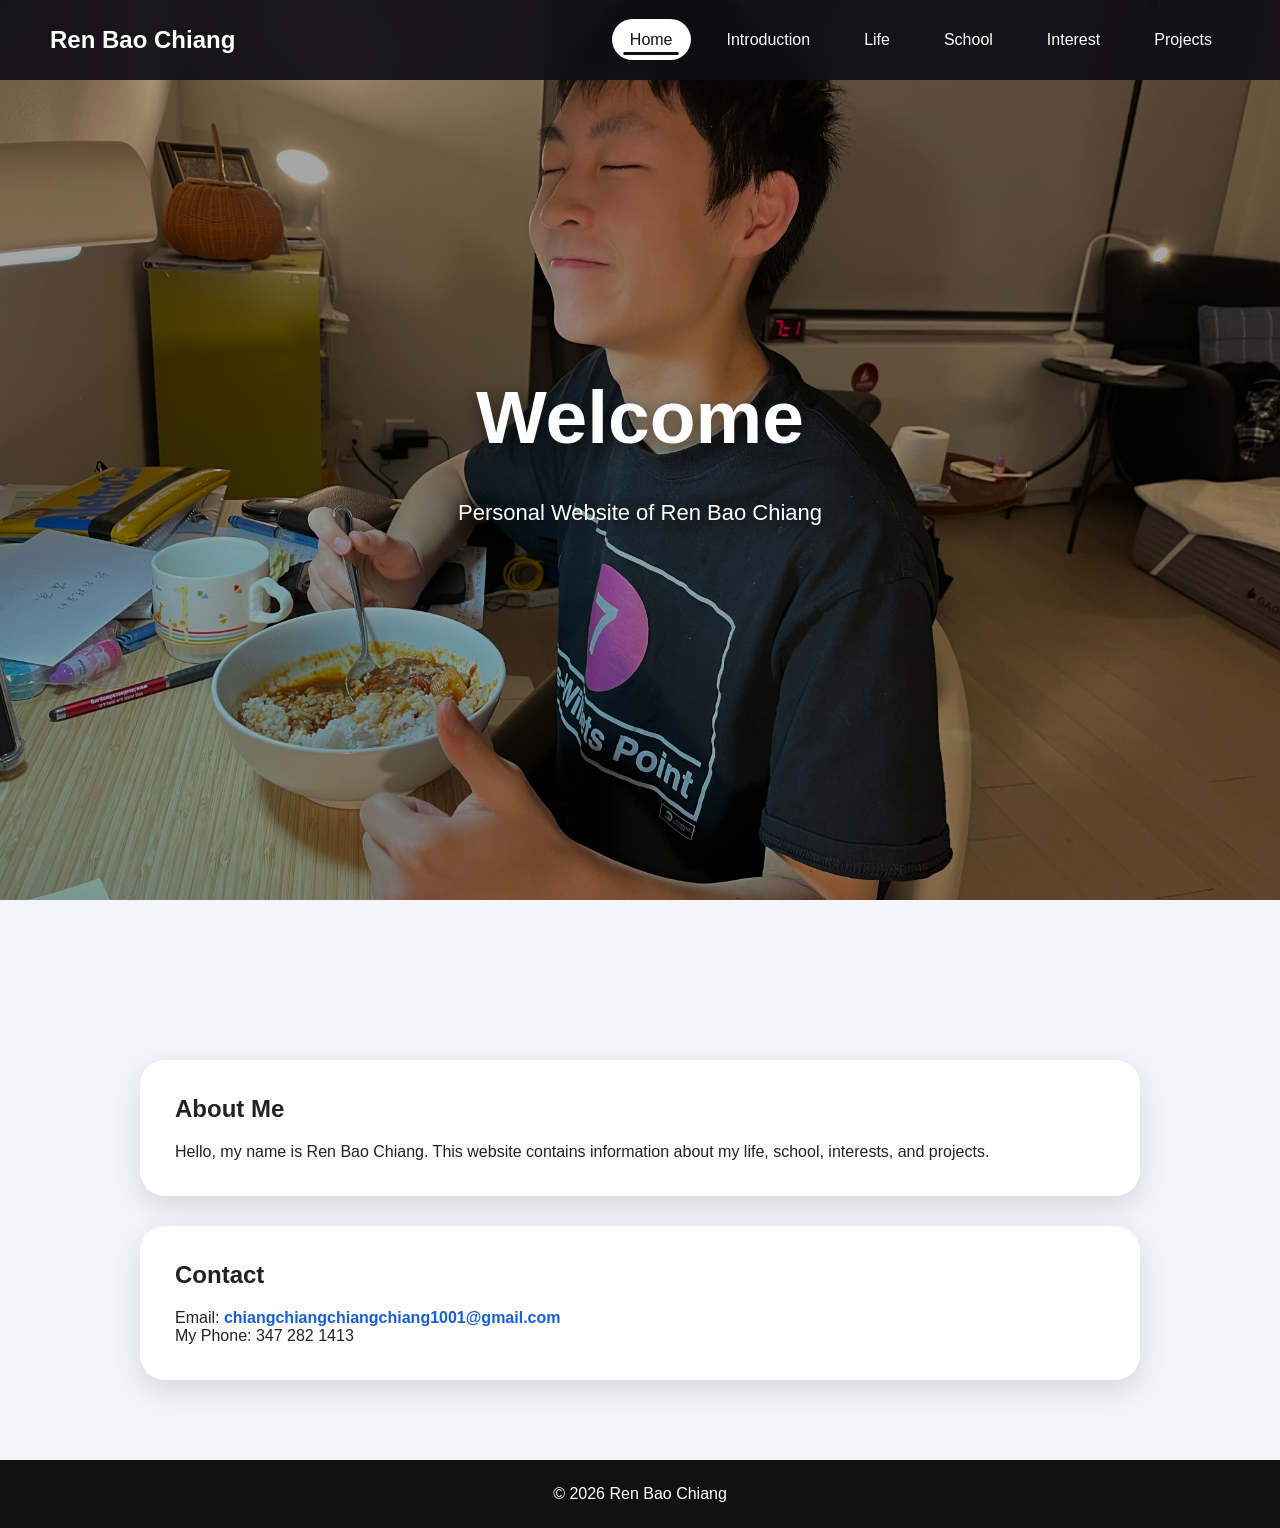
==== commit 4c78eaf2: "Update index.html" ====
--- a/index.html
+++ b/index.html
@@ -31,7 +31,7 @@
         <div class="card">
             <h2>Contact</h2>
             <p>Email: <a class="email-link" href="https://mail.google.com/mail/?view=cm&fs=1&to=chiangchiangchiangchiang1001@gmail.com&su=Hello%20Ren%20Bao%20Chiang&body=Hi%20Ren%20Bao%20Chiang," target="_blank">chiangchiangchiangchiang1001@gmail.com</a></p>
-            <p>Work Phone: 347 282 1413</p>
+            <p>My Phone: 347 282 1413</p>
         </div>
     </div>
 
--- a/style.css
+++ b/style.css
@@ -110,10 +110,10 @@
     padding: 30px;
 }
 
-.home .hero {
+.home-hero {
     background-image: linear-gradient(rgba(0, 0, 0, 0.35), rgba(0, 0, 0, 0.35)), url("backgrounder.jpeg");
     background-size: cover;
-    background-position: center;
+    background-position: center 20%;
     background-repeat: no-repeat;
 }
 
